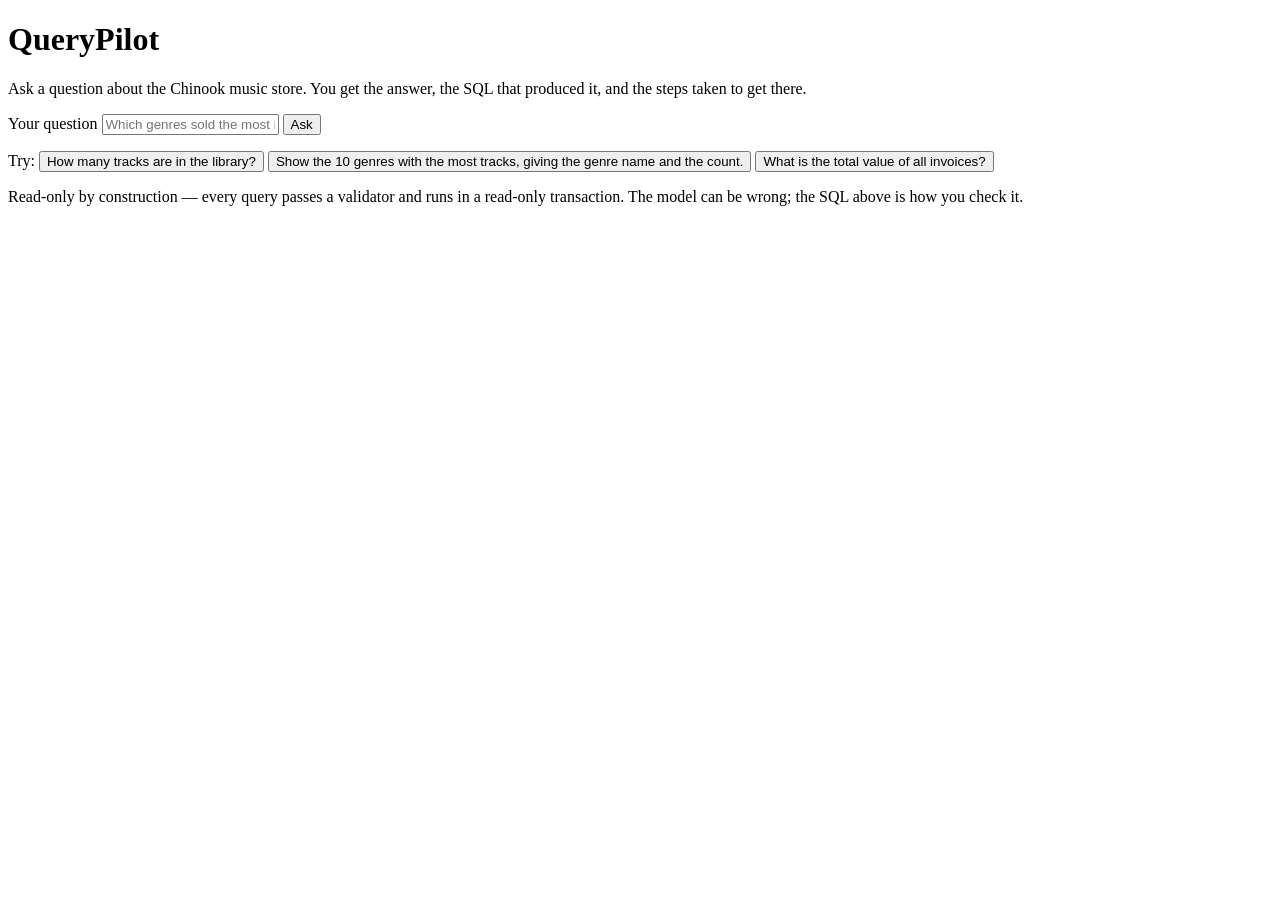
==== api/web/index.html @ baecf9fb "Iteration 6 T2-T8: the agent gets an HTTP surface and a page Closes Iteration 6. The API had one end" ====
<!DOCTYPE html>
<!--
  QueryPilot — Iteration 6.

  Server-rendered nothing: this file is static and every render happens in
  app.js after a fetch (resolved Q-A). No templating engine, no build step, no
  npm. `docker compose up` remains the only setup instruction, which is the
  property that decision was made to protect.
-->
<html lang="en">
<head>
  <meta charset="utf-8">
  <meta name="viewport" content="width=device-width, initial-scale=1">
  <title>QueryPilot</title>
  <link rel="stylesheet" href="/static/styles.css">
</head>
<body>
  <main>
    <header>
      <h1>QueryPilot</h1>
      <p class="tagline">
        Ask a question about the Chinook music store. You get the answer, the
        SQL that produced it, and the steps taken to get there.
      </p>
    </header>

    <form id="ask-form" autocomplete="off">
      <label class="visually-hidden" for="question">Your question</label>
      <input
        id="question"
        name="question"
        type="text"
        maxlength="1000"
        required
        placeholder="Which genres sold the most in 2013?">
      <button id="submit" type="submit">Ask</button>
    </form>

    <!--
      Examples are here because the intended user understands the business and
      not the schema, so a blank box is a hard start. One per shape, so the
      first thing a demo audience sees is not always a single number.
    -->
    <p class="examples">
      Try:
      <button class="example" type="button">How many tracks are in the library?</button>
      <button class="example" type="button">Show the 10 genres with the most tracks, giving the genre name and the count.</button>
      <button class="example" type="button">What is the total value of all invoices?</button>
    </p>

    <section id="status" hidden aria-live="polite"></section>

    <section id="result" hidden>
      <div id="answer"></div>

      <!--
        Resolved Q-B: the chart is a toggle the human controls, and it starts
        off. The default lives here, in the markup, rather than only in app.js
        -- a declarative default is one a test can assert about the served page,
        and it cannot drift out of sync with a script that sets it later.

        Why a toggle at all: shape alone cannot tell a measure from an
        identifier. `easy-010` ("List the id and name of every playlist")
        classifies as chartable on a column of playlist *ids*, and a rule
        confident enough to chart that automatically is worse than no rule.
        Measured in `009-frontend.md` §2.4.
      -->
      <div id="chart-controls" hidden>
        <button id="chart-toggle" type="button" aria-expanded="false" aria-controls="chart">
          Show chart
        </button>
      </div>
      <div id="chart" hidden></div>

      <!--
        AC8: always visible, never behind a toggle. An answer nobody can check
        is worth less than no answer, and hiding the query would make this a
        chatbot that emits numbers.
      -->
      <section class="panel">
        <h2>The SQL that produced this</h2>
        <pre id="sql"></pre>
      </section>

      <!--
        Resolved Q-E: returned always, collapsed by default. `<details>` needs
        no JavaScript, which is a small but real reason to prefer it.
      -->
      <details id="trace-panel" class="panel">
        <summary>How the agent got there — <span id="trace-summary"></span></summary>
        <div id="trace"></div>
      </details>
    </section>
  </main>

  <footer>
    <!--
      AC13: no accuracy claim appears anywhere in this interface. The held-out
      number is one pass at 100.0% and honestly reads *between 90% and 100%*; a
      product surface is exactly where that nuance dies.
    -->
    <p>
      Read-only by construction — every query passes a validator and runs in a
      read-only transaction. The model can be wrong; the SQL above is how you
      check it.
    </p>
  </footer>

  <script src="/static/app.js"></script>
</body>
</html>
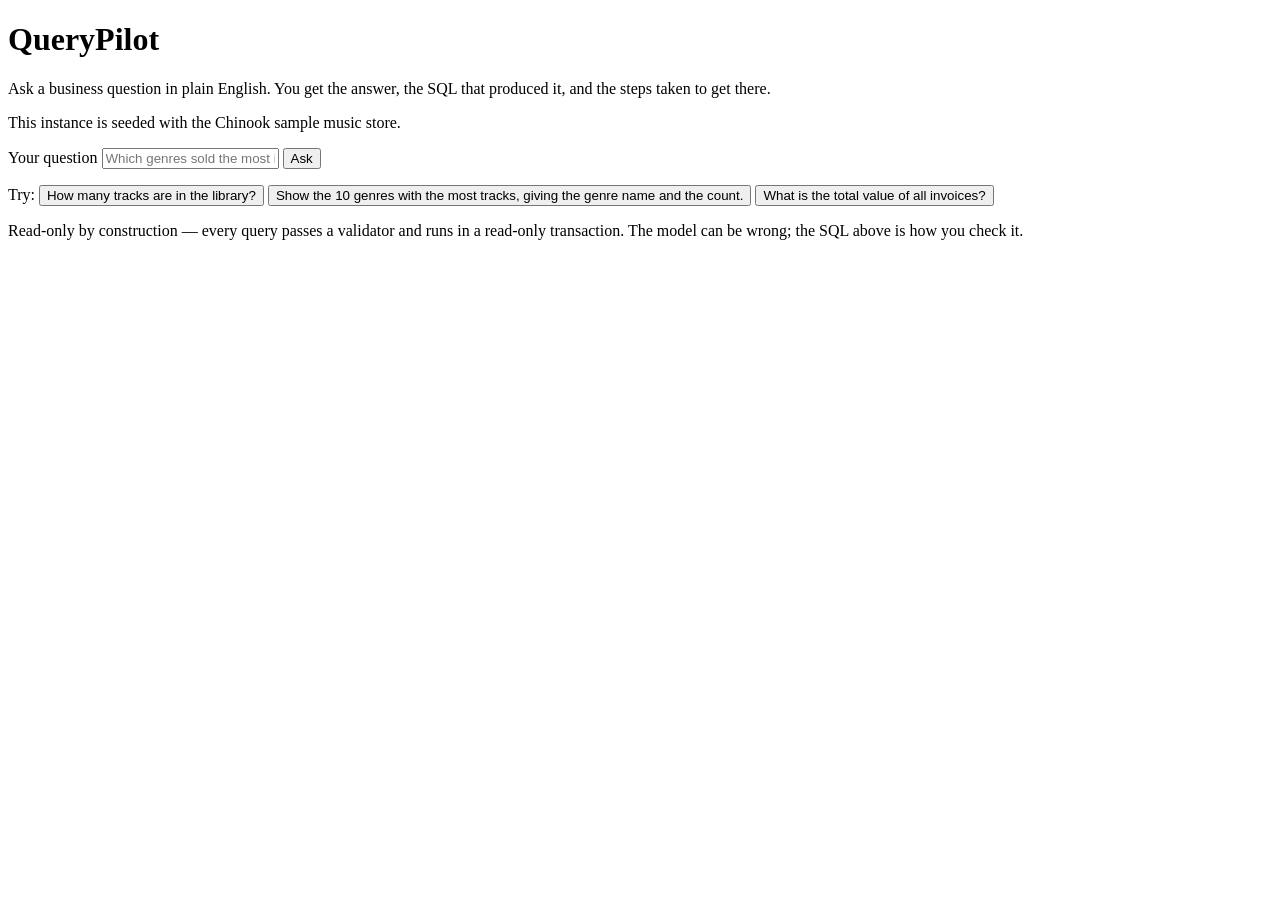
==== commit 65733de0: "feat(schema): prove postgres schema generality with pagila and configurable glossary (Iteration 14) " ====
--- a/api/web/index.html
+++ b/api/web/index.html
@@ -19,8 +19,18 @@
     <header>
       <h1>QueryPilot</h1>
       <p class="tagline">
-        Ask a question about the Chinook music store. You get the answer, the
+        Ask a business question in plain English. You get the answer, the
         SQL that produced it, and the steps taken to get there.
+      </p>
+      <!--
+        Iteration 14 (specs/017-schema-generality.md AC4): the schema QueryPilot
+        answers against is a deployment choice (QUERYPILOT_DATABASE_URL), not a
+        fixed property of the product -- this line says which one this running
+        instance happens to be seeded with, rather than the tagline above
+        asserting it as the only one there is.
+      -->
+      <p class="demo-note">
+        This instance is seeded with the Chinook sample music store.
       </p>
     </header>
 
@@ -48,10 +58,59 @@
       <button class="example" type="button">What is the total value of all invoices?</button>
     </p>
 
+    <!--
+      AC10 and AC11. The provider does not refuse when its per-minute token
+      bucket runs low, it slows down: `010-hardening.md` section 2.3 measured
+      latency climbing from 742ms to 10,393ms with the work held constant, with
+      no 429 and no error. Until this banner nothing in the product noticed,
+      which is what section 2.3 means by a silent penalty.
+
+      Hidden in the markup rather than only in app.js, following the chart
+      toggle: a declarative default is one a test can assert about the page as
+      served, and it cannot drift out of step with a script that sets it later.
+    -->
+    <section id="quota" hidden aria-live="polite"></section>
+
     <section id="status" hidden aria-live="polite"></section>
 
     <section id="result" hidden>
+      <!--
+        AC8: a cached answer is visibly cached. Presenting an answer computed
+        for somebody else, some time ago, as though it were computed just now
+        is the analytics equivalent of the accuracy claim AC13 kept off this
+        page. Only cached answers are marked -- labelling the fresh ones too
+        would be noise on every question to make a point about a few.
+      -->
+      <p id="cache-note" hidden></p>
+
       <div id="answer"></div>
+
+      <!--
+        AC13: a user can mark an answer good or bad. It lives here, next to the
+        answer, because this is the moment somebody actually knows -- asking
+        them later on the history page means asking about an answer they no
+        longer remember reading.
+
+        AC14 governs what this must NOT become. There is no count here, no
+        score, no "82% of answers were good", and nothing that reduces the marks
+        to a number. section 2.6 measured zero bad answers in the entire stored
+        record, and a rate computed over that would be the accuracy claim `009`
+        AC13 kept off this page, arriving through a side door.
+
+        Hidden until an answer carries an id: a mark attaches to an answer, so
+        there is nothing to attach to before one exists, and a failed question
+        has no answer to judge.
+      -->
+      <div id="feedback" hidden>
+        <span id="feedback-label">Was this answer useful?</span>
+        <button id="feedback-good" type="button" aria-describedby="feedback-label">
+          Yes
+        </button>
+        <button id="feedback-bad" type="button" aria-describedby="feedback-label">
+          No
+        </button>
+        <span id="feedback-thanks" hidden aria-live="polite"></span>
+      </div>
 
       <!--
         Resolved Q-B: the chart is a toggle the human controls, and it starts
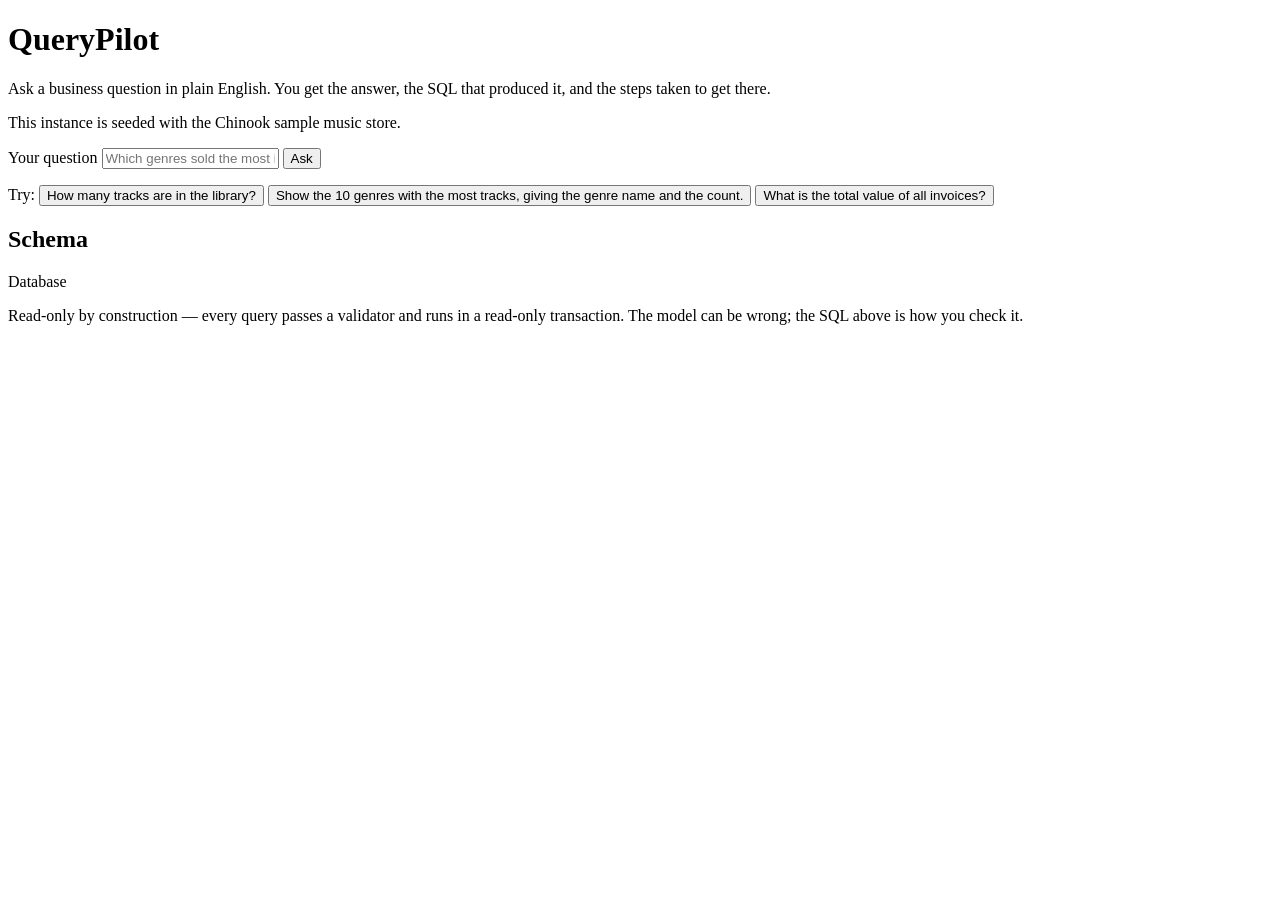
==== commit 5a18a97e: "feat(db): dynamic multi-database switching for Chinook and Pagila across API and UI Co-Authored-By: " ====
--- a/api/web/index.html
+++ b/api/web/index.html
@@ -16,140 +16,178 @@
 </head>
 <body>
   <main>
-    <header>
-      <h1>QueryPilot</h1>
-      <p class="tagline">
-        Ask a business question in plain English. You get the answer, the
-        SQL that produced it, and the steps taken to get there.
-      </p>
-      <!--
-        Iteration 14 (specs/017-schema-generality.md AC4): the schema QueryPilot
-        answers against is a deployment choice (QUERYPILOT_DATABASE_URL), not a
-        fixed property of the product -- this line says which one this running
-        instance happens to be seeded with, rather than the tagline above
-        asserting it as the only one there is.
-      -->
-      <p class="demo-note">
-        This instance is seeded with the Chinook sample music store.
-      </p>
-    </header>
-
-    <form id="ask-form" autocomplete="off">
-      <label class="visually-hidden" for="question">Your question</label>
-      <input
-        id="question"
-        name="question"
-        type="text"
-        maxlength="1000"
-        required
-        placeholder="Which genres sold the most in 2013?">
-      <button id="submit" type="submit">Ask</button>
-    </form>
-
     <!--
-      Examples are here because the intended user understands the business and
-      not the schema, so a blank box is a hard start. One per shape, so the
-      first thing a demo audience sees is not always a single number.
+      018-ui-redesign.md T6: a two-region workbench above a breakpoint --
+      question/examples/schema on one side, everything about the answer on
+      the other -- collapsing to the original single column below it
+      (`.workbench` in styles.css). No element below changes id: app.js's
+      `getElementById` calls are unchanged by this restructuring.
     -->
-    <p class="examples">
-      Try:
-      <button class="example" type="button">How many tracks are in the library?</button>
-      <button class="example" type="button">Show the 10 genres with the most tracks, giving the genre name and the count.</button>
-      <button class="example" type="button">What is the total value of all invoices?</button>
-    </p>
-
-    <!--
-      AC10 and AC11. The provider does not refuse when its per-minute token
-      bucket runs low, it slows down: `010-hardening.md` section 2.3 measured
-      latency climbing from 742ms to 10,393ms with the work held constant, with
-      no 429 and no error. Until this banner nothing in the product noticed,
-      which is what section 2.3 means by a silent penalty.
-
-      Hidden in the markup rather than only in app.js, following the chart
-      toggle: a declarative default is one a test can assert about the page as
-      served, and it cannot drift out of step with a script that sets it later.
-    -->
-    <section id="quota" hidden aria-live="polite"></section>
-
-    <section id="status" hidden aria-live="polite"></section>
-
-    <section id="result" hidden>
-      <!--
-        AC8: a cached answer is visibly cached. Presenting an answer computed
-        for somebody else, some time ago, as though it were computed just now
-        is the analytics equivalent of the accuracy claim AC13 kept off this
-        page. Only cached answers are marked -- labelling the fresh ones too
-        would be noise on every question to make a point about a few.
-      -->
-      <p id="cache-note" hidden></p>
-
-      <div id="answer"></div>
-
-      <!--
-        AC13: a user can mark an answer good or bad. It lives here, next to the
-        answer, because this is the moment somebody actually knows -- asking
-        them later on the history page means asking about an answer they no
-        longer remember reading.
-
-        AC14 governs what this must NOT become. There is no count here, no
-        score, no "82% of answers were good", and nothing that reduces the marks
-        to a number. section 2.6 measured zero bad answers in the entire stored
-        record, and a rate computed over that would be the accuracy claim `009`
-        AC13 kept off this page, arriving through a side door.
-
-        Hidden until an answer carries an id: a mark attaches to an answer, so
-        there is nothing to attach to before one exists, and a failed question
-        has no answer to judge.
-      -->
-      <div id="feedback" hidden>
-        <span id="feedback-label">Was this answer useful?</span>
-        <button id="feedback-good" type="button" aria-describedby="feedback-label">
-          Yes
-        </button>
-        <button id="feedback-bad" type="button" aria-describedby="feedback-label">
-          No
-        </button>
-        <span id="feedback-thanks" hidden aria-live="polite"></span>
+    <div class="workbench">
+      <div class="workbench-side">
+        <header>
+          <h1>QueryPilot</h1>
+          <p class="tagline">
+            Ask a business question in plain English. You get the answer, the
+            SQL that produced it, and the steps taken to get there.
+          </p>
+          <!--
+            Iteration 14 (specs/017-schema-generality.md AC4): the schema QueryPilot
+            answers against is a deployment choice (QUERYPILOT_DATABASE_URL), not a
+            fixed property of the product -- this line says which one this running
+            instance happens to be seeded with, rather than the tagline above
+            asserting it as the only one there is.
+          -->
+          <p class="demo-note">
+            This instance is seeded with the Chinook sample music store.
+          </p>
+        </header>
+
+        <form id="ask-form" autocomplete="off">
+          <label class="visually-hidden" for="question">Your question</label>
+          <input
+            id="question"
+            name="question"
+            type="text"
+            maxlength="1000"
+            required
+            placeholder="Which genres sold the most in 2013?">
+          <button id="submit" type="submit">Ask</button>
+        </form>
+
+        <!--
+          Examples are here because the intended user understands the business and
+          not the schema, so a blank box is a hard start. One per shape, so the
+          first thing a demo audience sees is not always a single number.
+        -->
+        <p class="examples">
+          Try:
+          <button class="example" type="button">How many tracks are in the library?</button>
+          <button class="example" type="button">Show the 10 genres with the most tracks, giving the genre name and the count.</button>
+          <button class="example" type="button">What is the total value of all invoices?</button>
+        </p>
+
+        <!--
+          018-ui-redesign.md AC4/AC6: a flat, collapsible list of tables and
+          columns from `GET /schema` -- not an ERD (§7 Q-C). Empty until
+          app.js's fetch resolves; AC7 governs what replaces this on failure.
+
+          Dynamic-database-switching: the dropdown at the top selects which
+          registered database the tree (and the next question asked) reads.
+          Populated from `GET /databases` -- Invariant #1 means this page
+          never learns a connection string, only names.
+        -->
+        <section id="schema-panel" class="side-panel">
+          <h2>Schema</h2>
+          <label class="visually-hidden" for="database-select">Database</label>
+          <select id="database-select" hidden></select>
+          <div id="schema-tree" aria-live="polite"></div>
+        </section>
       </div>
 
-      <!--
-        Resolved Q-B: the chart is a toggle the human controls, and it starts
-        off. The default lives here, in the markup, rather than only in app.js
-        -- a declarative default is one a test can assert about the served page,
-        and it cannot drift out of sync with a script that sets it later.
-
-        Why a toggle at all: shape alone cannot tell a measure from an
-        identifier. `easy-010` ("List the id and name of every playlist")
-        classifies as chartable on a column of playlist *ids*, and a rule
-        confident enough to chart that automatically is worse than no rule.
-        Measured in `009-frontend.md` §2.4.
-      -->
-      <div id="chart-controls" hidden>
-        <button id="chart-toggle" type="button" aria-expanded="false" aria-controls="chart">
-          Show chart
-        </button>
+      <div class="workbench-main">
+        <!--
+          AC10 and AC11. The provider does not refuse when its per-minute token
+          bucket runs low, it slows down: `010-hardening.md` section 2.3 measured
+          latency climbing from 742ms to 10,393ms with the work held constant, with
+          no 429 and no error. Until this banner nothing in the product noticed,
+          which is what section 2.3 means by a silent penalty.
+
+          Hidden in the markup rather than only in app.js, following the chart
+          toggle: a declarative default is one a test can assert about the page as
+          served, and it cannot drift out of step with a script that sets it later.
+        -->
+        <section id="quota" hidden aria-live="polite"></section>
+
+        <section id="status" hidden aria-live="polite"></section>
+
+        <section id="result" hidden>
+          <!--
+            AC8: a cached answer is visibly cached. Presenting an answer computed
+            for somebody else, some time ago, as though it were computed just now
+            is the analytics equivalent of the accuracy claim AC13 kept off this
+            page. Only cached answers are marked -- labelling the fresh ones too
+            would be noise on every question to make a point about a few.
+          -->
+          <p id="cache-note" hidden></p>
+
+          <div id="answer"></div>
+
+          <!--
+            AC13: a user can mark an answer good or bad. It lives here, next to the
+            answer, because this is the moment somebody actually knows -- asking
+            them later on the history page means asking about an answer they no
+            longer remember reading.
+
+            AC14 governs what this must NOT become. There is no count here, no
+            score, no "82% of answers were good", and nothing that reduces the marks
+            to a number. section 2.6 measured zero bad answers in the entire stored
+            record, and a rate computed over that would be the accuracy claim `009`
+            AC13 kept off this page, arriving through a side door.
+
+            Hidden until an answer carries an id: a mark attaches to an answer, so
+            there is nothing to attach to before one exists, and a failed question
+            has no answer to judge.
+          -->
+          <div id="feedback" hidden>
+            <span id="feedback-label">Was this answer useful?</span>
+            <button id="feedback-good" type="button" aria-describedby="feedback-label">
+              Yes
+            </button>
+            <button id="feedback-bad" type="button" aria-describedby="feedback-label">
+              No
+            </button>
+            <span id="feedback-thanks" hidden aria-live="polite"></span>
+          </div>
+
+          <!--
+            Resolved Q-B: the chart is a toggle the human controls, and it starts
+            off. The default lives here, in the markup, rather than only in app.js
+            -- a declarative default is one a test can assert about the served page,
+            and it cannot drift out of sync with a script that sets it later.
+
+            Why a toggle at all: shape alone cannot tell a measure from an
+            identifier. `easy-010` ("List the id and name of every playlist")
+            classifies as chartable on a column of playlist *ids*, and a rule
+            confident enough to chart that automatically is worse than no rule.
+            Measured in `009-frontend.md` §2.4.
+          -->
+          <div id="chart-controls" hidden>
+            <button id="chart-toggle" type="button" aria-expanded="false" aria-controls="chart">
+              Show chart
+            </button>
+          </div>
+          <div id="chart" hidden></div>
+
+          <!--
+            018-ui-redesign.md AC9/AC10: which provider and model produced
+            this answer, and how long it took. Hidden until populated, same
+            declarative-default convention as `#quota` and `#chart-controls`
+            above.
+          -->
+          <div id="telemetry" class="pills" hidden aria-live="polite"></div>
+
+          <!--
+            AC8: always visible, never behind a toggle. An answer nobody can check
+            is worth less than no answer, and hiding the query would make this a
+            chatbot that emits numbers.
+          -->
+          <section class="panel">
+            <h2>The SQL that produced this</h2>
+            <pre id="sql"></pre>
+          </section>
+
+          <!--
+            Resolved Q-E: returned always, collapsed by default. `<details>` needs
+            no JavaScript, which is a small but real reason to prefer it.
+          -->
+          <details id="trace-panel" class="panel">
+            <summary>How the agent got there — <span id="trace-summary"></span></summary>
+            <div id="trace"></div>
+          </details>
+        </section>
       </div>
-      <div id="chart" hidden></div>
-
-      <!--
-        AC8: always visible, never behind a toggle. An answer nobody can check
-        is worth less than no answer, and hiding the query would make this a
-        chatbot that emits numbers.
-      -->
-      <section class="panel">
-        <h2>The SQL that produced this</h2>
-        <pre id="sql"></pre>
-      </section>
-
-      <!--
-        Resolved Q-E: returned always, collapsed by default. `<details>` needs
-        no JavaScript, which is a small but real reason to prefer it.
-      -->
-      <details id="trace-panel" class="panel">
-        <summary>How the agent got there — <span id="trace-summary"></span></summary>
-        <div id="trace"></div>
-      </details>
-    </section>
+    </div>
   </main>
 
   <footer>
